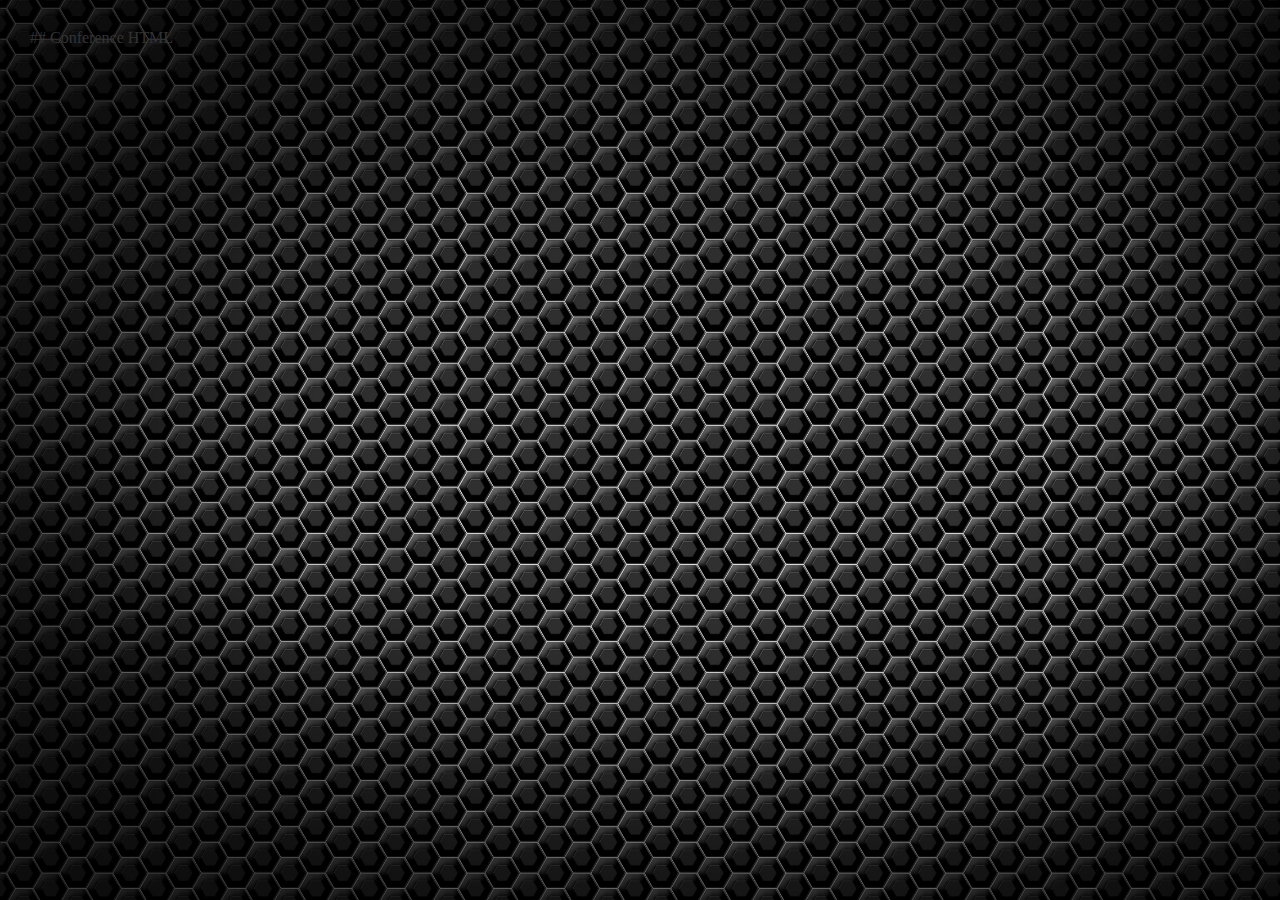
==== conference.html @ 4ad83624 "Update conference.html" ====
## Conference HTML

<!DOCTYPE html PUBLIC "-//W3C//DTD XHTML 1.0 Strict//EN" "http://www.w3.org/TR/xhtml1/DTD/xhtml1-strict.dtd">
<html xmlns="http://www.w3.org/1999/xhtml" lang="en-us" xml:lang="en-us">
<head>
    <title>Pexip Health</title>
    <link rel="stylesheet" type="text/css" href="style.css" />
    <meta name="robots" content="noindex, nofollow" />
    <script type="text/javascript" src="https://cklab-edges.ck-collab-engtest.com/static/webrtc/js/pexrtc.js"></script>
    <script type="text/javascript" src="webui.js"></script>
    <script type='text/javascript'>
    window.onload = function() {
        var url = window.location.href;
        var params = url.substr(url.indexOf("?")+1).split("&");
        var i;
        var qp = {};
        for (i=0;i<params.length;i++) {
            var kv = params[i].split("=");
            qp[kv[0]] = kv[1];
        }
        console.log(qp);

        var source = "";
        if ("join_pres" in qp) {
            source = "screen";
        }

        // Initialize with the provided parameters
        initialise("cklab-edges.ck-collab-engtest.com", qp['alias'], qp['bandwidth'], qp['name'], "", source);

        // Check if the video stream is active
        checkVideoStream();
    }

    function checkVideoStream() {
        var videoElement = document.getElementById("video");
        var interval = setInterval(function() {
            if (videoElement.srcObject && videoElement.srcObject.active) {
                clearInterval(interval);
                document.getElementById("vitals-container").style.display = "block"; // Show the vitals dashboard
                populateVitals();
                document.getElementById("last-measurements-container").style.display = "block"; // Show the last measurements
                populateLastMeasurements(); // Populate last measurements
            }
        }, 500); // Check every 500ms
    }

        // Function to populate the Vitals Dashboard with the image
        function populateVitals() {
            // Set the GIF as the source for the vitals image
            document.getElementById("vitals-image").src = "img/vitals.gif";
        }
        
        // Function to update the Vitals Dashboard image (if needed)
        function updateVitals() {
            // Update the image (or any other details if necessary)
            document.getElementById("vitals-image").src = "img/vitals.gif"; // Same GIF or a new one if needed
        }

    </script>

    <meta name="robots" content="NONE,NOARCHIVE" />
    <style>
    #vitals-container {
        display: none; /* Hide initially */
        position: absolute;
        left: 0;
        top: 0;
        width: 5.5in; /* Set width to 4 inches */
        height: 100%; /* Full height */
        background: #0a2136; /* Match background color */
        color: white; /* Text color */
        border-right: 2px solid #0eb3c7; /* Match border color */
        padding: 10px;
        box-shadow: 2px 0 5px rgba(0,0,0,0.1);
        overflow: hidden; /* Ensure no overflow */
    }
    
    #vitals-container h2 {
        color: #0eb3c7; /* Heading color */
    }
    
    #vitals-container img {
        width: 5.5in; /* Set image width to 4 inches */
        height: 8in; /* Set image height to 3 inches */
        display: block; /* Remove any extra space below the image */
        margin-top: 10px; /* Space above the image */
    }
            
    #last-measurements-container {
        display: none; /* Hide initially */
        width: 100%;
        margin-left: 2in;
        margin-top: 20px; /* Space between vitals and last measurements */
        padding: 10px;
        background: #0a2136; /* Match background color */
        color: white; /* Text color */
        border: 1px solid #0eb3c7; /* Border color */
        border-radius: 5px; /* Rounded corners */
    }

    #last-measurements-container h2 {
        color: #0eb3c7; /* Heading color */
    }

    #last-measurements-container p {
        margin: 10px 0;
    }

    #last-measurements-container img {
        width: 100%;
        height: auto;
        margin-top: 10px;
    }

    .button {
        display: inline-block;
        background-color: #0eb3c7;
        color: white;
        padding: 10px 20px;
        text-align: center;
        border: none;
        border-radius: 5px;
        cursor: pointer;
        margin-top: 20px;
        font-size: 16px;
    }

    .button:hover {
        background-color: #0a8a9c;
    }
    </style>
</head>

<body class="home">
<!-- Container -->
<div id="container" class="site">
    <!-- Header -->
    <header id="header" class="branding" role="banner">
        <!-- <img src="img/pexhealthlogo.png" alt="MAIN LOGO"> -->
        <!-- <h1>Connect</h1> -->
    </header>
    <!-- END Header -->
    
    <div id="vitals-container">
        <h2>Vitals Dashboard</h2>
        <!-- Image to display the GIF -->
        <img id="vitals-image" src="img/vitals.gif" alt="Vitals Dashboard" />
        <button class="button" onclick="updateVitals()">Take New Measurement</button>
    </div>

    <!-- New Section for Last Measurements -->
    <div id="last-measurements-container">
        <h2>Last Measurements</h2>
        <p>Last Weight: <span id="weight-last">N/A</span></p>
        <p>Last Height: <span id="height-last">N/A</span></p>
    </div>

    <div id="selectrole" class="main site join hidden">
        <h2>Select your role for this conference:</h2>
        <form>
            <div class="cf">
                <input type="radio" value="1" name="role" id="id_guest" class="webrtcinput" checked>
                <label for="id_guest">Guest</label>
            </div>
            <div class="cf">
                <input type="radio" value="2" name="role" id="id_host" class="webrtcinput">
                <label for="id_host">Host</label>
            </div>
            <input type="button" value="Join Conference" name="join" id="id_join" class="webrtcbutton" onClick="submitSelectRole();">
        </form>
    </div>

    <div id="pinentry" class="main site join hidden">
        <form onSubmit="return submitPinEntry();">
            <label for="id_pin" class="vh">Enter the conference PIN</label>
            <input type="password" value="" name="pin" id="id_pin" placeholder="Enter the conference PIN" required class="webrtcinput">
            <input type="button" value="Join Conference" name="join" id="id_join" class="webrtcbutton" onClick="submitPinEntry();">
        </form>
    </div>

    <div id="ivrentry" class="main site join hidden">
        <form onSubmit="return submitIVREntry();">
            <label for="id_room" class="vh">Enter the target extension</label>
            <input type="text" value="" name="room" id="id_room" placeholder="Enter the target extension" required class="webrtcinput">
            <input type="button" value="Join Conference" name="join" id="id_join" class="webrtcbutton" onClick="submitIVREntry();">
        </form>
    </div>

    <div id="maincontent" class="main cf hidden">
        <section class="top">
            <aside class="participants">
                <h2 id="rosterheading">Participants</h2>
                <div id="rosterlist" class="rosterlist">
                    <ul id="rosterul"></ul>
                </div>
                <div id="selfview" class="selfview" hidden>
                    <video id="selfvideo" autoplay="autoplay" playsinline="playsinline" muted="true"></video>
                </div>
            </aside>
            <div id="videocontainer" class="videocontainer">
                <video width="100%" height="100%" id="video" autoplay="autoplay" playsinline="playsinline" poster="img/spinner-genesys3.gif"></video>
            </div>
        </section>

        <footer id="controls" class="controls cf">
            <ul>
                <li><a id="id_selfview" class="webrtcbutton btn-selfview" onclick="toggleSelfview();">Show Selfview</a></li>
                <li><a id="id_muteaudio" class="webrtcbutton btn-audio" onclick="muteAudioStreams();">Mute Audio</a></li>
                <li><a id="id_mutevideo" class="webrtcbutton btn-video" onclick="muteVideoStreams();">Mute Video</a></li>
                <li><a id="id_fullscreen" class="webrtcbutton btn-fullscreen inactive" onclick="goFullscreen();">Fullscreen</a></li>
                <li><a id="id_screenshare" class="webrtcbutton btn-presentscreen inactive" onclick="presentScreen();">Present Screen</a></li>
                <li><a id="id_presentation" class="webrtcbutton btn-presentation inactive" onclick="togglePresentation();">No Presentation Active</a></li>
                <li><a id="id_disconnect" class="webrtcbutton btn-disconnect" onclick="window.location='index.html';">Disconnect</a></li>
            </ul>
        </footer>
    </div>
    <!-- END Content -->

    <div id="footer"> </div>
</div>
<!-- END Container -->

</body>
</html>
---- style.css ----
/*
 :::  Reset
-------------------------------------------------- */
* {
  margin: 0;
  padding: 0;
  border: 0;
  -webkit-box-sizing: border-box;
     -moz-box-sizing: border-box;
          box-sizing: border-box;
}
article, aside, details, figcaption, figure,
footer, header, hgroup, main, nav, section {
  display: block;
}
ol, ul {
  list-style: none;
}



/*
 :::  Fonts
-------------------------------------------------- */

/* -- Legacy Fonts --*/
@font-face {
  font-family: 'pexip';
  src: url('fonts/pexip.eot');
  src: url('fonts/pexip.eot?#iefix') format('embedded-opentype'),
    url('fonts/pexip.woff') format('woff'),
    url('fonts/pexip.ttf') format('truetype'),
    url('fonts/pexip.svg#$icon-font') format('svg');
}

@font-face {
  font-family: 'Open Sans';
  src: url('fonts/opensans-regular-webfont.eot') format('embedded-opentype'),
    url('fonts/opensans-regular-webfont.woff') format('woff'),
    url('fonts/opensans-regular-webfont.ttf') format('truetype'),
    url('fonts/opensans-regular-webfont.svg') format('svg');
  font-weight: normal;
  font-style: normal;
}

/* -- 2019 and Later Fonts --*/

@font-face {
  font-family: 'Whyte-Book';
  src: url('fonts/Whyte-Book.eot');
  src: url('fonts/Whyte-Book.eot?#iefix') format('embedded-opentype'),
    url('fonts/Whyte-Book.woff') format('woff'),
    url('fonts/Whyte-Book.woff2') format('woff2'),
    url('fonts/Whyte-Book.ttf') format('truetype'),
    url('fonts/Whyte-Book.svg#$icon-font') format('svg');
    font-weight: normal;
    font-style: normal;
}

@font-face {
  font-family: 'Whyte-BookItalic';
  src: url('fonts/Whyte-BookItalic.eot') format('embedded-opentype'),
    url('fonts/Whyte-BookItalic.woff') format('woff'),
    url('fonts/Whyte-BookItalic.woff2') format('woff2'),
    url('fonts/Whyte-BookItalic.ttf') format('truetype'),
    url('fonts/Whyte-BookItalic.svg') format('svg');
  font-weight: normal;
  font-style: normal;
}

@font-face {
  font-family: 'Whyte-Medium';
  src: url('fonts/Whyte-Medium.eot');
  src: url('fonts/Whyte-Medium.eot?#iefix') format('embedded-opentype'),
    url('fonts/Whyte-Medium.woff') format('woff'),
    url('fonts/Whyte-Medium.woff2') format('woff2'),
    url('fonts/Whyte-Medium.ttf') format('truetype'),
    url('fonts/Whyte-Medium.svg#$icon-font') format('svg');
    font-weight: normal;
    font-style: normal;
}

@font-face {
  font-family: 'Whyte-MediumItalic';
  src: url('fonts/Whyte-MediumItalic.eot') format('embedded-opentype'),
    url('fonts/Whyte-MediumItalic.woff') format('woff'),
    url('fonts/Whyte-MediumItalic.woff2') format('woff2'),
    url('fonts/Whyte-MediumItalic.ttf') format('truetype'),
    url('fonts/Whyte-MediumItalic.svg') format('svg');
  font-weight: normal;
  font-style: normal;
}

@font-face {
  font-family: 'Whyte-Light';
  src: url('fonts/Whyte-Light.eot') format('embedded-opentype'),
    url('fonts/Whyte-Light.woff') format('woff'),
    url('fonts/Whyte-Light.woff2') format('woff2'),
    url('fonts/Whyte-Light.ttf') format('truetype'),
    url('fonts/Whyte-Light.svg') format('svg');
  font-weight: normal;
  font-style: normal;
}

/*
 :::  Site
-------------------------------------------------- */
html {
  min-height: 100%;
  font-size: 100%;
  position: relative;
  -ms-text-size-adjust: 100%;
  -webkit-text-size-adjust: 100%;
  -webkit-font-smoothing: antialiased;
  padding: 30px;
}
body {
  font-family: 'Whyte-Book';
  color: #333;
  line-height: 1;
  background-color: #fff;
}

.home{
  background-image: url(img/Large-Black-WP.jpg);
  height: 100%; /* You must set a specified height */
  background-position: top 0px left 0px; /* Center the image */
  background-repeat: no-repeat; /* Do not repeat the image */
  background-size: cover; /* Resize the background image to cover the entire container */
}

.site {
  margin: 0 auto;
  max-width: 1200px;
}
.main {
  margin-left: 2in;
  width: 100%;
  display: block;
}
.top {
  background: #f2f2f2;
  height: 600px;
  position: relative;
  overflow: hidden;
}
@media only screen and (max-width : 550px) {
  .top {
    height: auto;
  }
}



/*
 :::  Site Header
-------------------------------------------------- */
.branding {
  width: 100%;
  position: relative;
}
.branding img {
  display: inline-block;
  width: 400px;
  height: 112px;
}
.branding h1 {
/*  position: absolute;
  right: 0;
  top: 0; */
  position: relative;
  left: 140px;
  top: -75px;
  font-weight: 600;
  color: #999;
}

.rosterlist {
  height: 545px;
}
.rosterlist.shorter {
  height: 410px;
}

/*
 :::  .participants <aside>
-------------------------------------------------- */
.participants {
  float: left;
  width: 20%;
  line-height: 1.25em;
  border-right: 1px solid #fff;
}
.participants ul {
  overflow: auto;
  height: 100%;
}
.participants h2 {
  padding: 15px 5%;
  background: #d5d5d5;
  font-weight: 400;
  border-bottom: 1px solid #fff;
}
.participants li {
  padding: 10px 5%;
  width: 100%;
  border-bottom: 1px solid #fff;
  transition: background .3s, color .3s;
}
.participants li:hover {
  background: #0EBEC7;
  color: #fff;
}
.participants h3 {
  font-weight: 600;
  font-size: 1em;
}
.participants h3:before {
  position: relative;
  content: '\e185';
  font-family: 'pexip';
  margin-right: 10px;
}
.participants h3.presenting:before {
  position: relative;
  content: '\e120';
  font-family: 'pexip';
  margin-right: 10px;
}
.participants p {
  font-size: 0.75em;
}
@media only screen and (max-width : 950px) {
  .participants {
    width: 33.333333%;
  }
}
@media only screen and (max-width : 550px) {
  .participants {
    float: none;
    width: 100%;
    border-right: none;
  }
  .participants ul {
    padding-bottom: 0;
  }
}


/*
 :::  .selfview <div>
-------------------------------------------------- */
.selfview {
  position: absolute;
  z-index: 99999;
  max-width: 20%;
  max-height: 135px;
  bottom: 0;
  left: 0;
  border-top: 1px solid #fff;
  border-right: 1px solid #fff;

  background-size: cover;
  background-position: center;
}
.selfview video {
  top: 0;
  right: 0;
  bottom: 0;
  left: 0;
  width: 100%;
  height: 100%;
}
@media only screen and (max-width : 950px) {
  .selfview {
    max-width: 33.333333%;
    max-height: 161px;
  }
}
@media only screen and (max-width : 550px) {
  .selfview {
    position: relative;
    max-width: 100%;
    border-right: none;
  }
}


/*
 :::  .videocontainer <div>
-------------------------------------------------- */
.videocontainer {
  background: #333;
  position: absolute;
  left: 20%;
  height: 100%;
  width: 80%;
  padding: 0 2%;
}
.videocontainer video {
  position: relative;
  top: 0;
  right: 0;
  bottom: 0;
  left: 0;
  width: 100%;
  height: 100%;
}
@media only screen and (max-width : 950px) {
  .videocontainer {
    width: 66.666666%;
    left: 33.333333%;
  }
}
@media only screen and (max-width : 550px) {
  .videocontainer {
    position: relative;
    width: 100%;
    padding: 0;
    left: 0;
  }
  .videocontainer video {
    height: auto;
  }
}


/*
 :::  Controls [.controls] <footer>
-------------------------------------------------- */
.controls {
  border-top: 1px solid #fff;
}
.controls li {
  float: left;
  display: inline-block;
  width: 14%;
  border-right: 1px solid #fff;
  border-bottom: 1px solid #fff;
  vertical-align: center;
}
.controls li:nth-child(4) {
  width: 12%;
}
.controls li:nth-child(6) {
  width: 18%;
}
.controls li:last-child {
  border-right: none !important;
}
@media only screen and (max-width : 1050px) {
  .controls li,
  .controls li:nth-child(4),
  .controls li:nth-child(6) {
    width: 33.3333333%;
  }
  .controls li:nth-child(3n) {
    border-right: none;
  }
  .controls li:last-child {
    width: 100%;
  }
}
@media only screen and (max-width : 550px) {
  .controls li,
  .controls li:nth-child(4),
  .controls li:nth-child(6) {
    width: 100%;
    border-right: none;
  }
}

.controls a {
  font-family: 'pexip', Verdana;
  display: block;
  width: 100%;
  padding: 20px 10px;
  text-align: center;
  font-weight: 400;
  font-size: 0.9em;
  cursor: pointer;
  background: #d5d5d5;
  height: 56px;
  -webkit-transition: background .3s, color .3s;
  transition: background .3s, color .3s;
  vertical-align: middle;
}
.controls a:hover,
.controls a.active { /* active state */
  background: #0EBEC7;
  color: #fff;
  font-weight: 400;
}

/* Inactive State */
.controls .inactive {
  color: #888;
  cursor: default;
}
.controls .inactive:hover {
  color: #888;
  background: #d5d5d5;
}



/*
 :::  Controls [.controls] -> Icons
 :::  You can call the .active class in your JS to switch the icons for an active state
-------------------------------------------------- */
.controls a:before {
  position: relative;
  font-family: 'pexip' Verdana;
  margin-right: 10px;
  font-size: 1.1em;
  top: 2px;
  font-weight: 300;
  -moz-osx-font-smoothing: grayscale;
}

/* Show Selfview */
.controls .btn-selfview:before {
  content: '\e18c';
}

/* Mute Audio */
.controls .btn-audio:before {
  content: '\e38f';
}
.controls .btn-audio.selected:before {
  content: '\e3a4';
}

/* Mute Video */
.controls .btn-video:before {
  content: '\e2d9';
}
.controls .btn-video.selected:before {
  content: '\e2da';
}

/* Present Screen */
.controls .btn-presentscreen:before {
  content: '\e120';
}

/* Presentation */
.controls .btn-presentation:before {
  content: '\e121';
}

/* Go Fullscreen */
.controls .btn-fullscreen:before {
  content: '\e1bf';
}

/* Disconnect */
.controls .btn-disconnect:before {
  content: '\e290';
}



/*
 :::  Join / Login Page -> Add the .join class to the .site container!
-------------------------------------------------- */
.site.join {
  max-width: 500px;
}
.site.join input[type="text"],
.site.join input[type="password"],
.site.join input[type="button"],
.site.join input[type="submit"] {
  width: 100%;
  padding: 20px;
  font-size: 1.1em;
  font-family: inherit;
  color: #666;
  border-radius: 5px;
  border-color: #FFF;
  border-width:  2px;
  background: #eee;
  margin-bottom: 1px;
  font-weight: 300;
  -webkit-transition: background .3s, color .3s, border .3s;
  transition: background .3s, color .3s, border .3s;
  -webkit-appearance: none;
  -moz-appearance: none;
  appearance: none;
}
.site.join input[type="button"],
.site.join input[type="submit"] {
  width: 49.5%;
}
.site.join select {
  width: 100%;
  padding: 20px 20px;
  font-size: 1.1em;
  background-color: #eee;
  height: 64px;
  font-family: inherit;
  color: #666;
  border-radius: 5px;
  text-indent: 0.01px;
  text-overflow: '';
  cursor: pointer;
  font-weight: 300;
  background-image: url(img/select.png);
  background-repeat: no-repeat;
  background-size: 60px 64px;
  background-position: center right;
  -webkit-appearance: none;
  -moz-appearance: none;
  appearance: none;
  position: relative;
}
select::-ms-expand {
    display: none;
}

/* Some Retina Love... */
@media only screen and (-webkit-min-device-pixel-ratio: 2) {
  .site.join select {
    background-image: url(img/select@2x.png);
  }
}



/*
 :::  Role Page -> Add the .join class to the .site container!
-------------------------------------------------- */
.site.join h2 {
  margin-bottom: 30px;
  font-weight: 600;
  font-size: 1.4em;
  color: #fff;
}
.site.join form div {
  width: 100%;
  padding: 0 20px;
  background: #eee;
  line-height: 50px;
  border-bottom: 1px solid #fff;
}
.site.join input[type="radio"] {
  float: left;
  margin-right: 10px;
  background: #fff;
  color: #666;
  width: 20px;
  height: 20px;
  cursor: pointer;
  border-radius: 0;
  border: none;
  position: relative;
  top: 15px;
  font-family: inherit;
  box-shadow: none;
  -webkit-appearance: none;
  -moz-appearance: none;
  appearance: none;
  text-align: center;
  line-height: 15px;
}
.site.join input[type="radio"]:checked:before {
  content: '';
  width: 14px;
  height: 14px;
  background: #999;
  display: block;
  position: relative;
  top: 3px;
  left: 3px;
}
.site.join label {
  float: left;
}


/* Form Submit button */
.site.join input[type="button"],
.site.join input[type="submit"] {
  background: #555;
  color: #fff;
  cursor: pointer;
  margin-top: 10px;
  margin-bottom: 10px;
}
.site.join input[type="button"]:hover,
.site.join input[type="submit"]:hover {
  background: #0EBEC7;
}


/* Let the placeholder text disappear on focus */
[placeholder]:focus::-webkit-input-placeholder {
  color: transparent;
}


/* Form error */
.site.join .webrtcerror {
  color: #fff;
  background: #cf4326;
  font-size: 1em;
  padding: 10px 20px;
  margin-bottom: 10px;
  border-radius: 0px;
}



/*
 :::  Clearfix [cf]
-------------------------------------------------- */
.cf:before,
.cf:after {
  content: ' ';
  display: table;
}
.cf:after {
  clear: both;
}



/*
 :::  Visually hidden [vh]
 :::  For better accessibility --> <label>
-------------------------------------------------- */
.vh {
  border: 0;
  clip: rect(0 0 0 0);
  height: 1px;
  margin: -1px;
  overflow: hidden;
  padding: 0;
  position: absolute;
  width: 1px;
}


.hidden {
  display: none;
}

poster {


}
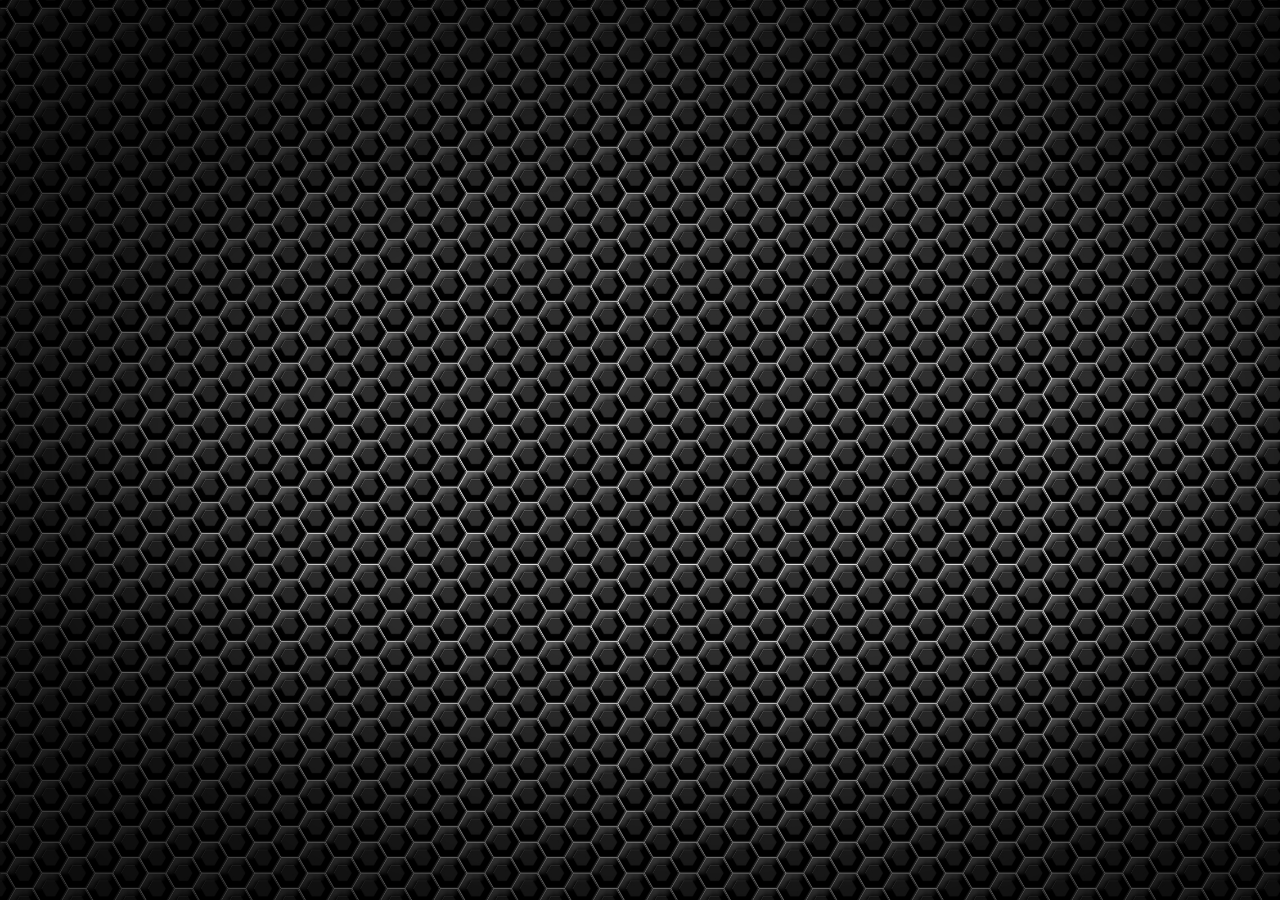
==== commit 913b67c3: "Update conference.html" ====
--- a/conference.html
+++ b/conference.html
@@ -1,220 +1,122 @@
-## Conference HTML
 
 <!DOCTYPE html PUBLIC "-//W3C//DTD XHTML 1.0 Strict//EN" "http://www.w3.org/TR/xhtml1/DTD/xhtml1-strict.dtd">
-<html xmlns="http://www.w3.org/1999/xhtml" lang="en-us" xml:lang="en-us">
+
+<html xmlns="http://www.w3.org/1999/xhtml" lang="en-us" xml:lang="en-us" >
 <head>
-    <title>Pexip Health</title>
-    <link rel="stylesheet" type="text/css" href="style.css" />
-    <meta name="robots" content="noindex, nofollow" />
-    <script type="text/javascript" src="https://cklab-edges.ck-collab-engtest.com/static/webrtc/js/pexrtc.js"></script>
-    <script type="text/javascript" src="webui.js"></script>
-    <script type='text/javascript'>
-    window.onload = function() {
-        var url = window.location.href;
-        var params = url.substr(url.indexOf("?")+1).split("&");
-        var i;
-        var qp = {};
-        for (i=0;i<params.length;i++) {
-            var kv = params[i].split("=");
-            qp[kv[0]] = kv[1];
-        }
-        console.log(qp);
+<title>] Pexip Health[</title>
+<link rel="stylesheet" type="text/css" href="style.css" />
+<meta name="robots" content="noindex, nofollow" />
+<script type="text/javascript" src="https://cklab-edges.ck-collab-engtest.com/static/webrtc/js/pexrtc.js"></script>
+<script type="text/javascript" src="webui.js"></script>
+<script type='text/javascript'>
+window.onload = function()
+{
+    var url = window.location.href;
+    var params = url.substr(url.indexOf("?")+1).split("&");
+    var i;
+    var qp = {};
+    for (i=0;i<params.length;i++) {
+        var kv = params[i].split("=");
+        qp[kv[0]] = kv[1];
+    }
+    console.log(qp);
 
-        var source = "";
-        if ("join_pres" in qp) {
-            source = "screen";
-        }
-
-        // Initialize with the provided parameters
-        initialise("cklab-edges.ck-collab-engtest.com", qp['alias'], qp['bandwidth'], qp['name'], "", source);
-
-        // Check if the video stream is active
-        checkVideoStream();
+    var source = "";
+    if ("join_pres" in qp) {
+        source = "screen";
     }
 
-    function checkVideoStream() {
-        var videoElement = document.getElementById("video");
-        var interval = setInterval(function() {
-            if (videoElement.srcObject && videoElement.srcObject.active) {
-                clearInterval(interval);
-                document.getElementById("vitals-container").style.display = "block"; // Show the vitals dashboard
-                populateVitals();
-                document.getElementById("last-measurements-container").style.display = "block"; // Show the last measurements
-                populateLastMeasurements(); // Populate last measurements
-            }
-        }, 500); // Check every 500ms
-    }
+    //pin, source
+    initialise("pex-gcc.com", qp['alias'], qp['bandwidth'], qp['name'], "", source);
+}
+</script>
 
-        // Function to populate the Vitals Dashboard with the image
-        function populateVitals() {
-            // Set the GIF as the source for the vitals image
-            document.getElementById("vitals-image").src = "img/vitals.gif";
-        }
-        
-        // Function to update the Vitals Dashboard image (if needed)
-        function updateVitals() {
-            // Update the image (or any other details if necessary)
-            document.getElementById("vitals-image").src = "img/vitals.gif"; // Same GIF or a new one if needed
-        }
-
-    </script>
-
-    <meta name="robots" content="NONE,NOARCHIVE" />
-    <style>
-    #vitals-container {
-        display: none; /* Hide initially */
-        position: absolute;
-        left: 0;
-        top: 0;
-        width: 5.5in; /* Set width to 4 inches */
-        height: 100%; /* Full height */
-        background: #0a2136; /* Match background color */
-        color: white; /* Text color */
-        border-right: 2px solid #0eb3c7; /* Match border color */
-        padding: 10px;
-        box-shadow: 2px 0 5px rgba(0,0,0,0.1);
-        overflow: hidden; /* Ensure no overflow */
-    }
-    
-    #vitals-container h2 {
-        color: #0eb3c7; /* Heading color */
-    }
-    
-    #vitals-container img {
-        width: 5.5in; /* Set image width to 4 inches */
-        height: 8in; /* Set image height to 3 inches */
-        display: block; /* Remove any extra space below the image */
-        margin-top: 10px; /* Space above the image */
-    }
-            
-    #last-measurements-container {
-        display: none; /* Hide initially */
-        width: 100%;
-        margin-left: 2in;
-        margin-top: 20px; /* Space between vitals and last measurements */
-        padding: 10px;
-        background: #0a2136; /* Match background color */
-        color: white; /* Text color */
-        border: 1px solid #0eb3c7; /* Border color */
-        border-radius: 5px; /* Rounded corners */
-    }
-
-    #last-measurements-container h2 {
-        color: #0eb3c7; /* Heading color */
-    }
-
-    #last-measurements-container p {
-        margin: 10px 0;
-    }
-
-    #last-measurements-container img {
-        width: 100%;
-        height: auto;
-        margin-top: 10px;
-    }
-
-    .button {
-        display: inline-block;
-        background-color: #0eb3c7;
-        color: white;
-        padding: 10px 20px;
-        text-align: center;
-        border: none;
-        border-radius: 5px;
-        cursor: pointer;
-        margin-top: 20px;
-        font-size: 16px;
-    }
-
-    .button:hover {
-        background-color: #0a8a9c;
-    }
-    </style>
+<meta name="robots" content="NONE,NOARCHIVE" />
 </head>
 
 <body class="home">
+
 <!-- Container -->
 <div id="container" class="site">
     <!-- Header -->
     <header id="header" class="branding" role="banner">
-        <!-- <img src="img/pexhealthlogo.png" alt="MAIN LOGO"> -->
-        <!-- <h1>Connect</h1> -->
+        
+       <!-- <img src="img/pexhealthlogo.png" alt="MAIN LOGO"> -->
+       <!-- <h1>Connect</h1> -->
+        
     </header>
     <!-- END Header -->
-    
-    <div id="vitals-container">
-        <h2>Vitals Dashboard</h2>
-        <!-- Image to display the GIF -->
-        <img id="vitals-image" src="img/vitals.gif" alt="Vitals Dashboard" />
-        <button class="button" onclick="updateVitals()">Take New Measurement</button>
-    </div>
 
-    <!-- New Section for Last Measurements -->
-    <div id="last-measurements-container">
-        <h2>Last Measurements</h2>
-        <p>Last Weight: <span id="weight-last">N/A</span></p>
-        <p>Last Height: <span id="height-last">N/A</span></p>
-    </div>
+    <!-- Content -->
 
-    <div id="selectrole" class="main site join hidden">
-        <h2>Select your role for this conference:</h2>
-        <form>
-            <div class="cf">
-                <input type="radio" value="1" name="role" id="id_guest" class="webrtcinput" checked>
-                <label for="id_guest">Guest</label>
-            </div>
-            <div class="cf">
-                <input type="radio" value="2" name="role" id="id_host" class="webrtcinput">
-                <label for="id_host">Host</label>
-            </div>
-            <input type="button" value="Join Conference" name="join" id="id_join" class="webrtcbutton" onClick="submitSelectRole();">
-        </form>
-    </div>
+  <div id="selectrole" class="main site join hidden">
+    <h2>Select your role for this conference:</h2>
+    <form>
+        <div class="cf">
+            <input type="radio" value="1" name="role" id="id_guest" class="webrtcinput" checked>
+            <label for="id_guest">Guest</label>
+        </div>
+        <div class="cf">
+            <input type="radio" value="2" name="role" id="id_host" class="webrtcinput">
+            <label for="id_host">Host</label>
+        </div>
 
-    <div id="pinentry" class="main site join hidden">
-        <form onSubmit="return submitPinEntry();">
-            <label for="id_pin" class="vh">Enter the conference PIN</label>
-            <input type="password" value="" name="pin" id="id_pin" placeholder="Enter the conference PIN" required class="webrtcinput">
-            <input type="button" value="Join Conference" name="join" id="id_join" class="webrtcbutton" onClick="submitPinEntry();">
-        </form>
-    </div>
+        <input type="button" value="Join Conference" name="join" id="id_join" class="webrtcbutton" onClick="submitSelectRole();">
+    </form>
+  </div>
 
-    <div id="ivrentry" class="main site join hidden">
-        <form onSubmit="return submitIVREntry();">
-            <label for="id_room" class="vh">Enter the target extension</label>
-            <input type="text" value="" name="room" id="id_room" placeholder="Enter the target extension" required class="webrtcinput">
-            <input type="button" value="Join Conference" name="join" id="id_join" class="webrtcbutton" onClick="submitIVREntry();">
-        </form>
-    </div>
 
-    <div id="maincontent" class="main cf hidden">
-        <section class="top">
-            <aside class="participants">
-                <h2 id="rosterheading">Participants</h2>
-                <div id="rosterlist" class="rosterlist">
-                    <ul id="rosterul"></ul>
-                </div>
-                <div id="selfview" class="selfview" hidden>
-                    <video id="selfvideo" autoplay="autoplay" playsinline="playsinline" muted="true"></video>
-                </div>
-            </aside>
-            <div id="videocontainer" class="videocontainer">
-                <video width="100%" height="100%" id="video" autoplay="autoplay" playsinline="playsinline" poster="img/spinner-genesys3.gif"></video>
-            </div>
-        </section>
+  <div id="pinentry" class="main site join hidden">
+    <form onSubmit="return submitPinEntry();">
+        <label for="id_pin" class="vh">Enter the conference PIN</label>
+        <input type="password" value="" name="pin" id="id_pin" placeholder="Enter the conference PIN" required class="webrtcinput">
 
-        <footer id="controls" class="controls cf">
-            <ul>
-                <li><a id="id_selfview" class="webrtcbutton btn-selfview" onclick="toggleSelfview();">Show Selfview</a></li>
-                <li><a id="id_muteaudio" class="webrtcbutton btn-audio" onclick="muteAudioStreams();">Mute Audio</a></li>
-                <li><a id="id_mutevideo" class="webrtcbutton btn-video" onclick="muteVideoStreams();">Mute Video</a></li>
-                <li><a id="id_fullscreen" class="webrtcbutton btn-fullscreen inactive" onclick="goFullscreen();">Fullscreen</a></li>
-                <li><a id="id_screenshare" class="webrtcbutton btn-presentscreen inactive" onclick="presentScreen();">Present Screen</a></li>
-                <li><a id="id_presentation" class="webrtcbutton btn-presentation inactive" onclick="togglePresentation();">No Presentation Active</a></li>
-                <li><a id="id_disconnect" class="webrtcbutton btn-disconnect" onclick="window.location='index.html';">Disconnect</a></li>
-            </ul>
-        </footer>
-    </div>
+        <input type="button" value="Join Conference" name="join" id="id_join" class="webrtcbutton" onClick="submitPinEntry();">
+    </form>
+  </div>
+
+
+  <div id="ivrentry" class="main site join hidden">
+    <form onSubmit="return submitIVREntry();">
+        <label for="id_room" class="vh">Enter the target extension</label>
+        <input type="text" value="" name="room" id="id_room" placeholder="Enter the target extension" required class="webrtcinput">
+
+        <input type="button" value="Join Conference" name="join" id="id_join" class="webrtcbutton" onClick="submitIVREntry();">
+    </form>
+  </div>
+
+ 
+  <div id="maincontent" class="main cf hidden">
+    <section class="top">
+      <aside class="participants"><!-- List of participants -->
+        <h2 id="rosterheading">Participants</h2>
+        <div id="rosterlist" class="rosterlist">
+          <ul id="rosterul">
+          </ul>
+        </div>
+        <div id="selfview" class="selfview" hidden>
+          <video id="selfvideo" autoplay="autoplay" playsinline="playsinline" muted="true">
+          </video>
+        </div>
+      </aside>
+      <div id="videocontainer" class="videocontainer">
+        <video width="100%" height="100%" id="video" autoplay="autoplay" playsinline="playsinline" poster="img/spinner-genesys3.gif"></video>
+      </div>
+    </section>
+
+    <footer id="controls" class="controls cf">
+      <ul>
+        <li><a id="id_selfview" class="webrtcbutton btn-selfview" onclick="toggleSelfview();">Show Selfview</a></li>
+        <li><a id="id_muteaudio" class="webrtcbutton btn-audio" onclick="muteAudioStreams();">Mute Audio</a></li>
+        <li><a id="id_mutevideo" class="webrtcbutton btn-video" onclick="muteVideoStreams();">Mute Video</a></li>
+        <li><a id="id_fullscreen" class="webrtcbutton btn-fullscreen inactive" onclick="goFullscreen();">Fullscreen</a></li>
+        <li><a id="id_screenshare" class="webrtcbutton btn-presentscreen inactive" onclick="presentScreen();">Present Screen</a></li>
+        <li><a id="id_presentation" class="webrtcbutton btn-presentation inactive" onclick="togglePresentation();">No Presentation Active</a></li>
+        <li><a id="id_disconnect" class="webrtcbutton btn-disconnect" onclick="window.location='index.html';">Disconnect</a></li>
+      </ul>
+    </footer>
+  </div>
+
     <!-- END Content -->
 
     <div id="footer"> </div>
